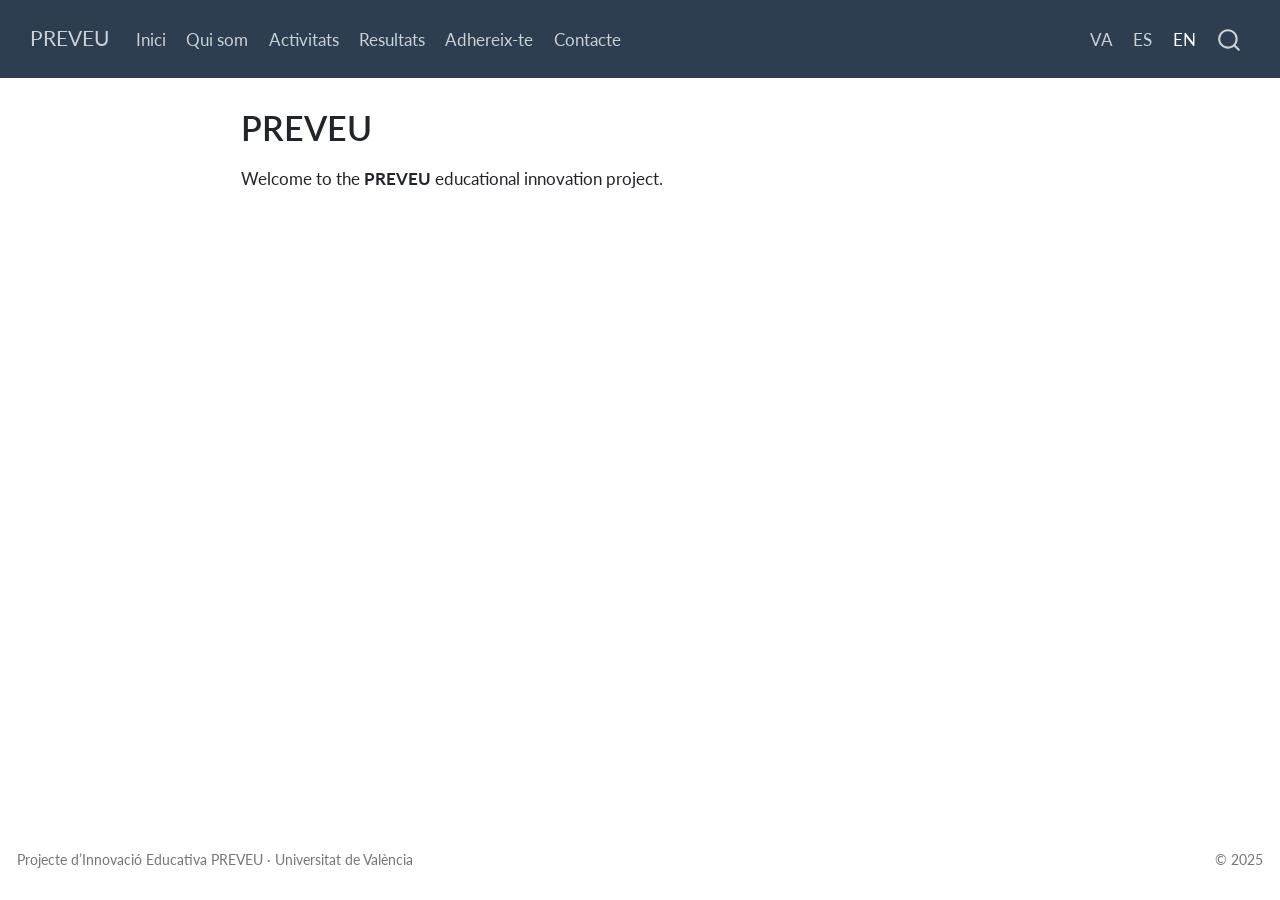
==== docs/en/index.html @ c1e70490 "Primera versió de la web PREVEU" ====
<!DOCTYPE html>
<html xmlns="http://www.w3.org/1999/xhtml" lang="en" xml:lang="en"><head>

<meta charset="utf-8">
<meta name="generator" content="quarto-1.9.38">

<meta name="viewport" content="width=device-width, initial-scale=1.0, user-scalable=yes">


<title>PREVEU</title>
<style>
/* Default styles provided by pandoc.
** See https://pandoc.org/MANUAL.html#variables-for-html for config info.
*/
code{white-space: pre-wrap;}
span.smallcaps{font-variant: small-caps;}
div.columns{display: flex; gap: min(4vw, 1.5em);}
div.column{flex: auto; overflow-x: auto;}
div.hanging-indent{margin-left: 1.5em; text-indent: -1.5em;}
ul.task-list{list-style: none;}
ul.task-list li input[type="checkbox"] {
  width: 0.8em;
  margin: 0 0.8em 0.2em -1em; /* quarto-specific, see https://github.com/quarto-dev/quarto-cli/issues/4556 */ 
  vertical-align: middle;
}
</style>


<script src="../site_libs/quarto-nav/quarto-nav.js"></script>
<script src="../site_libs/quarto-nav/headroom.min.js"></script>
<script src="../site_libs/clipboard/clipboard.min.js"></script>
<script src="../site_libs/quarto-search/autocomplete.umd.js"></script>
<script src="../site_libs/quarto-search/fuse.min.js"></script>
<script src="../site_libs/quarto-search/quarto-search.js"></script>
<meta name="quarto:offset" content="../">
<script src="../site_libs/quarto-html/quarto.js" type="module"></script>
<script src="../site_libs/quarto-html/tabsets/tabsets.js" type="module"></script>
<script src="../site_libs/quarto-html/popper.min.js"></script>
<script src="../site_libs/quarto-html/tippy.umd.min.js"></script>
<script src="../site_libs/quarto-html/anchor.min.js"></script>
<link href="../site_libs/quarto-html/tippy.css" rel="stylesheet">
<link href="../site_libs/quarto-html/quarto-syntax-highlighting-15634bcf2e68342d4ad2dfa704d543f6.css" rel="stylesheet" id="quarto-text-highlighting-styles">
<script src="../site_libs/bootstrap/bootstrap.min.js"></script>
<link href="../site_libs/bootstrap/bootstrap-icons.css" rel="stylesheet">
<link href="../site_libs/bootstrap/bootstrap-6033a600180109c3731f6a886c29932c.min.css" rel="stylesheet" append-hash="true" id="quarto-bootstrap" data-mode="light">
<script id="quarto-search-options" type="application/json">{
  "location": "navbar",
  "copy-button": false,
  "collapse-after": 3,
  "panel-placement": "end",
  "type": "overlay",
  "limit": 50,
  "keyboard-shortcut": [
    "f",
    "/",
    "s"
  ],
  "show-item-context": false,
  "language": {
    "search-no-results-text": "No results",
    "search-matching-documents-text": "matching documents",
    "search-copy-link-title": "Copy link to search",
    "search-hide-matches-text": "Hide additional matches",
    "search-more-match-text": "more match in this document",
    "search-more-matches-text": "more matches in this document",
    "search-clear-button-title": "Clear",
    "search-text-placeholder": "",
    "search-detached-cancel-button-title": "Cancel",
    "search-submit-button-title": "Submit",
    "search-label": "Search"
  }
}</script>


<link rel="stylesheet" href="../styles.css">
</head>

<body class="nav-fixed fullcontent quarto-light">

<div id="quarto-search-results"></div>
  <header id="quarto-header" class="headroom fixed-top">
    <nav class="navbar navbar-expand-lg " data-bs-theme="dark">
      <div class="navbar-container container-fluid">
      <div class="navbar-brand-container mx-auto">
    <a class="navbar-brand" href="../index.html">
    <span class="navbar-title">PREVEU</span>
    </a>
  </div>
            <div id="quarto-search" class="" title="Search"></div>
          <button class="navbar-toggler" type="button" data-bs-toggle="collapse" data-bs-target="#navbarCollapse" aria-controls="navbarCollapse" role="menu" aria-expanded="false" aria-label="Toggle navigation" onclick="if (window.quartoToggleHeadroom) { window.quartoToggleHeadroom(); }">
  <span class="navbar-toggler-icon"></span>
</button>
          <div class="collapse navbar-collapse" id="navbarCollapse">
            <ul class="navbar-nav navbar-nav-scroll me-auto">
  <li class="nav-item">
    <a class="nav-link" href="../index.html"> 
<span class="menu-text">Inici</span></a>
  </li>  
  <li class="nav-item">
    <a class="nav-link" href="../qui-som.html"> 
<span class="menu-text">Qui som</span></a>
  </li>  
  <li class="nav-item">
    <a class="nav-link" href="../activitats.html"> 
<span class="menu-text">Activitats</span></a>
  </li>  
  <li class="nav-item">
    <a class="nav-link" href="../resultats.html"> 
<span class="menu-text">Resultats</span></a>
  </li>  
  <li class="nav-item">
    <a class="nav-link" href="../adhereix-te.html"> 
<span class="menu-text">Adhereix-te</span></a>
  </li>  
  <li class="nav-item">
    <a class="nav-link" href="../contacte.html"> 
<span class="menu-text">Contacte</span></a>
  </li>  
</ul>
            <ul class="navbar-nav navbar-nav-scroll ms-auto">
  <li class="nav-item">
    <a class="nav-link" href="../index.html"> 
<span class="menu-text">VA</span></a>
  </li>  
  <li class="nav-item">
    <a class="nav-link" href="../es/index.html"> 
<span class="menu-text">ES</span></a>
  </li>  
  <li class="nav-item">
    <a class="nav-link active" href="../en/index.html" aria-current="page"> 
<span class="menu-text">EN</span></a>
  </li>  
</ul>
          </div> <!-- /navcollapse -->
            <div class="quarto-navbar-tools">
</div>
      </div> <!-- /container-fluid -->
    </nav>
</header>
<!-- content -->
<div id="quarto-content" class="quarto-container page-columns page-rows-contents page-layout-article page-navbar">
<!-- sidebar -->
<!-- margin-sidebar -->
    
<!-- main -->
<main class="content" id="quarto-document-content">

<header id="title-block-header" class="quarto-title-block default">
<div class="quarto-title">
<h1 class="title">PREVEU</h1>
</div>



<div class="quarto-title-meta">

    
  
    
  </div>
  


</header>


<p>Welcome to the <strong>PREVEU</strong> educational innovation project.</p>



</main> <!-- /main -->
<script id="quarto-html-after-body" type="application/javascript">
  window.document.addEventListener("DOMContentLoaded", function (event) {
    const icon = "";
    const anchorJS = new window.AnchorJS();
    anchorJS.options = {
      placement: 'right',
      icon: icon
    };
    anchorJS.add('.anchored');
    const isCodeAnnotation = (el) => {
      for (const clz of el.classList) {
        if (clz.startsWith('code-annotation-')) {                     
          return true;
        }
      }
      return false;
    }
    const onCopySuccess = function(e) {
      // button target
      const button = e.trigger;
      // don't keep focus
      button.blur();
      // flash "checked"
      button.classList.add('code-copy-button-checked');
      var currentTitle = button.getAttribute("title");
      button.setAttribute("title", "Copied!");
      let tooltip;
      if (window.bootstrap) {
        button.setAttribute("data-bs-toggle", "tooltip");
        button.setAttribute("data-bs-placement", "left");
        button.setAttribute("data-bs-title", "Copied!");
        tooltip = new bootstrap.Tooltip(button, 
          { trigger: "manual", 
            customClass: "code-copy-button-tooltip",
            offset: [0, -8]});
        tooltip.show();    
      }
      setTimeout(function() {
        if (tooltip) {
          tooltip.hide();
          button.removeAttribute("data-bs-title");
          button.removeAttribute("data-bs-toggle");
          button.removeAttribute("data-bs-placement");
        }
        button.setAttribute("title", currentTitle);
        button.classList.remove('code-copy-button-checked');
      }, 1000);
      // clear code selection
      e.clearSelection();
    }
    const getTextToCopy = function(trigger) {
      const outerScaffold = trigger.parentElement.cloneNode(true);
      const codeEl = outerScaffold.querySelector('code');
      for (const childEl of codeEl.children) {
        if (isCodeAnnotation(childEl)) {
          childEl.remove();
        }
      }
      return codeEl.innerText;
    }
    const clipboard = new window.ClipboardJS('.code-copy-button:not([data-in-quarto-modal])', {
      text: getTextToCopy
    });
    clipboard.on('success', onCopySuccess);
    if (window.document.getElementById('quarto-embedded-source-code-modal')) {
      const clipboardModal = new window.ClipboardJS('.code-copy-button[data-in-quarto-modal]', {
        text: getTextToCopy,
        container: window.document.getElementById('quarto-embedded-source-code-modal')
      });
      clipboardModal.on('success', onCopySuccess);
    }
      var localhostRegex = new RegExp(/^(?:http|https):\/\/localhost\:?[0-9]*\//);
      var mailtoRegex = new RegExp(/^mailto:/);
        var filterRegex = new RegExp('/' + window.location.host + '/');
      var isInternal = (href) => {
          return filterRegex.test(href) || localhostRegex.test(href) || mailtoRegex.test(href);
      }
      // Inspect non-navigation links and adorn them if external
     var links = window.document.querySelectorAll('a[href]:not(.nav-link):not(.navbar-brand):not(.toc-action):not(.sidebar-link):not(.sidebar-item-toggle):not(.pagination-link):not(.no-external):not([aria-hidden]):not(.dropdown-item):not(.quarto-navigation-tool):not(.about-link)');
      for (var i=0; i<links.length; i++) {
        const link = links[i];
        if (!isInternal(link.href)) {
          // undo the damage that might have been done by quarto-nav.js in the case of
          // links that we want to consider external
          if (link.dataset.originalHref !== undefined) {
            link.href = link.dataset.originalHref;
          }
        }
      }
    function tippyHover(el, contentFn, onTriggerFn, onUntriggerFn) {
      const config = {
        allowHTML: true,
        maxWidth: 500,
        delay: 100,
        arrow: false,
        appendTo: function(el) {
            return el.parentElement;
        },
        interactive: true,
        interactiveBorder: 10,
        theme: 'quarto',
        placement: 'bottom-start',
      };
      if (contentFn) {
        config.content = contentFn;
      }
      if (onTriggerFn) {
        config.onTrigger = onTriggerFn;
      }
      if (onUntriggerFn) {
        config.onUntrigger = onUntriggerFn;
      }
      window.tippy(el, config); 
    }
    const noterefs = window.document.querySelectorAll('a[role="doc-noteref"]');
    for (var i=0; i<noterefs.length; i++) {
      const ref = noterefs[i];
      tippyHover(ref, function() {
        // use id or data attribute instead here
        let href = ref.getAttribute('data-footnote-href') || ref.getAttribute('href');
        try { href = new URL(href).hash; } catch {}
        const id = href.replace(/^#\/?/, "");
        const note = window.document.getElementById(id);
        if (note) {
          return note.innerHTML;
        } else {
          return "";
        }
      });
    }
    const xrefs = window.document.querySelectorAll('a.quarto-xref');
    const processXRef = (id, note) => {
      // Strip column container classes
      const stripColumnClz = (el) => {
        el.classList.remove("page-full", "page-columns");
        if (el.children) {
          for (const child of el.children) {
            stripColumnClz(child);
          }
        }
      }
      stripColumnClz(note)
      if (id === null || id.startsWith('sec-')) {
        // Special case sections, only their first couple elements
        const container = document.createElement("div");
        if (note.children && note.children.length > 2) {
          container.appendChild(note.children[0].cloneNode(true));
          for (let i = 1; i < note.children.length; i++) {
            const child = note.children[i];
            if (child.tagName === "P" && child.innerText === "") {
              continue;
            } else {
              container.appendChild(child.cloneNode(true));
              break;
            }
          }
          if (window.Quarto?.typesetMath) {
            window.Quarto.typesetMath(container);
          }
          return container.innerHTML
        } else {
          if (window.Quarto?.typesetMath) {
            window.Quarto.typesetMath(note);
          }
          return note.innerHTML;
        }
      } else {
        // Remove any anchor links if they are present
        const anchorLink = note.querySelector('a.anchorjs-link');
        if (anchorLink) {
          anchorLink.remove();
        }
        if (window.Quarto?.typesetMath) {
          window.Quarto.typesetMath(note);
        }
        if (note.classList.contains("callout")) {
          return note.outerHTML;
        } else {
          return note.innerHTML;
        }
      }
    }
    for (var i=0; i<xrefs.length; i++) {
      const xref = xrefs[i];
      tippyHover(xref, undefined, function(instance) {
        instance.disable();
        let url = xref.getAttribute('href');
        let hash = undefined; 
        if (url.startsWith('#')) {
          hash = url;
        } else {
          try { hash = new URL(url).hash; } catch {}
        }
        if (hash) {
          const id = hash.replace(/^#\/?/, "");
          const note = window.document.getElementById(id);
          if (note !== null) {
            try {
              const html = processXRef(id, note.cloneNode(true));
              instance.setContent(html);
            } finally {
              instance.enable();
              instance.show();
            }
          } else {
            // See if we can fetch this
            fetch(url.split('#')[0])
            .then(res => res.text())
            .then(html => {
              const parser = new DOMParser();
              const htmlDoc = parser.parseFromString(html, "text/html");
              const note = htmlDoc.getElementById(id);
              if (note !== null) {
                const html = processXRef(id, note);
                instance.setContent(html);
              } 
            }).finally(() => {
              instance.enable();
              instance.show();
            });
          }
        } else {
          // See if we can fetch a full url (with no hash to target)
          // This is a special case and we should probably do some content thinning / targeting
          fetch(url)
          .then(res => res.text())
          .then(html => {
            const parser = new DOMParser();
            const htmlDoc = parser.parseFromString(html, "text/html");
            const note = htmlDoc.querySelector('main.content');
            if (note !== null) {
              // This should only happen for chapter cross references
              // (since there is no id in the URL)
              // remove the first header
              if (note.children.length > 0 && note.children[0].tagName === "HEADER") {
                note.children[0].remove();
              }
              const html = processXRef(null, note);
              instance.setContent(html);
            } 
          }).finally(() => {
            instance.enable();
            instance.show();
          });
        }
      }, function(instance) {
      });
    }
        let selectedAnnoteEl;
        const selectorForAnnotation = ( cell, annotation) => {
          let cellAttr = 'data-code-cell="' + cell + '"';
          let lineAttr = 'data-code-annotation="' +  annotation + '"';
          const selector = 'span[' + cellAttr + '][' + lineAttr + ']';
          return selector;
        }
        const selectCodeLines = (annoteEl) => {
          const doc = window.document;
          const targetCell = annoteEl.getAttribute("data-target-cell");
          const targetAnnotation = annoteEl.getAttribute("data-target-annotation");
          const annoteSpan = window.document.querySelector(selectorForAnnotation(targetCell, targetAnnotation));
          const lines = annoteSpan.getAttribute("data-code-lines").split(",");
          const lineIds = lines.map((line) => {
            return targetCell + "-" + line;
          })
          let top = null;
          let height = null;
          let parent = null;
          if (lineIds.length > 0) {
              //compute the position of the single el (top and bottom and make a div)
              const el = window.document.getElementById(lineIds[0]);
              top = el.offsetTop;
              height = el.offsetHeight;
              parent = el.parentElement.parentElement;
            if (lineIds.length > 1) {
              const lastEl = window.document.getElementById(lineIds[lineIds.length - 1]);
              const bottom = lastEl.offsetTop + lastEl.offsetHeight;
              height = bottom - top;
            }
            if (top !== null && height !== null && parent !== null) {
              // cook up a div (if necessary) and position it 
              let div = window.document.getElementById("code-annotation-line-highlight");
              if (div === null) {
                div = window.document.createElement("div");
                div.setAttribute("id", "code-annotation-line-highlight");
                div.style.position = 'absolute';
                parent.appendChild(div);
              }
              div.style.top = top - 2 + "px";
              div.style.height = height + 4 + "px";
              div.style.left = 0;
              let gutterDiv = window.document.getElementById("code-annotation-line-highlight-gutter");
              if (gutterDiv === null) {
                gutterDiv = window.document.createElement("div");
                gutterDiv.setAttribute("id", "code-annotation-line-highlight-gutter");
                gutterDiv.style.position = 'absolute';
                const codeCell = window.document.getElementById(targetCell);
                const gutter = codeCell.querySelector('.code-annotation-gutter');
                gutter.appendChild(gutterDiv);
              }
              gutterDiv.style.top = top - 2 + "px";
              gutterDiv.style.height = height + 4 + "px";
            }
            selectedAnnoteEl = annoteEl;
          }
        };
        const unselectCodeLines = () => {
          const elementsIds = ["code-annotation-line-highlight", "code-annotation-line-highlight-gutter"];
          elementsIds.forEach((elId) => {
            const div = window.document.getElementById(elId);
            if (div) {
              div.remove();
            }
          });
          selectedAnnoteEl = undefined;
        };
          // Handle positioning of the toggle
      window.addEventListener(
        "resize",
        throttle(() => {
          elRect = undefined;
          if (selectedAnnoteEl) {
            selectCodeLines(selectedAnnoteEl);
          }
        }, 10)
      );
      function throttle(fn, ms) {
      let throttle = false;
      let timer;
        return (...args) => {
          if(!throttle) { // first call gets through
              fn.apply(this, args);
              throttle = true;
          } else { // all the others get throttled
              if(timer) clearTimeout(timer); // cancel #2
              timer = setTimeout(() => {
                fn.apply(this, args);
                timer = throttle = false;
              }, ms);
          }
        };
      }
        // Attach click handler to the DT
        const annoteDls = window.document.querySelectorAll('dt[data-target-cell]');
        for (const annoteDlNode of annoteDls) {
          annoteDlNode.addEventListener('click', (event) => {
            const clickedEl = event.target;
            if (clickedEl !== selectedAnnoteEl) {
              unselectCodeLines();
              const activeEl = window.document.querySelector('dt[data-target-cell].code-annotation-active');
              if (activeEl) {
                activeEl.classList.remove('code-annotation-active');
              }
              selectCodeLines(clickedEl);
              clickedEl.classList.add('code-annotation-active');
            } else {
              // Unselect the line
              unselectCodeLines();
              clickedEl.classList.remove('code-annotation-active');
            }
          });
        }
    const findCites = (el) => {
      const parentEl = el.parentElement;
      if (parentEl) {
        const cites = parentEl.dataset.cites;
        if (cites) {
          return {
            el,
            cites: cites.split(' ')
          };
        } else {
          return findCites(el.parentElement)
        }
      } else {
        return undefined;
      }
    };
    var bibliorefs = window.document.querySelectorAll('a[role="doc-biblioref"]');
    for (var i=0; i<bibliorefs.length; i++) {
      const ref = bibliorefs[i];
      const citeInfo = findCites(ref);
      if (citeInfo) {
        tippyHover(citeInfo.el, function() {
          var popup = window.document.createElement('div');
          citeInfo.cites.forEach(function(cite) {
            var citeDiv = window.document.createElement('div');
            citeDiv.classList.add('hanging-indent');
            citeDiv.classList.add('csl-entry');
            var biblioDiv = window.document.getElementById('ref-' + cite);
            if (biblioDiv) {
              citeDiv.innerHTML = biblioDiv.innerHTML;
            }
            popup.appendChild(citeDiv);
          });
          return popup.innerHTML;
        });
      }
    }
  });
  </script>
</div> <!-- /content -->
<footer class="footer">
  <div class="nav-footer">
    <div class="nav-footer-left">
<p>Projecte d’Innovació Educativa PREVEU · Universitat de València</p>
</div>   
    <div class="nav-footer-center">
      &nbsp;
    </div>
    <div class="nav-footer-right">
<p>© 2025</p>
</div>
  </div>
</footer>




</body></html>
---- docs/site_libs/quarto-html/tippy.css ----
.tippy-box[data-animation=fade][data-state=hidden]{opacity:0}[data-tippy-root]{max-width:calc(100vw - 10px)}.tippy-box{position:relative;background-color:#333;color:#fff;border-radius:4px;font-size:14px;line-height:1.4;white-space:normal;outline:0;transition-property:transform,visibility,opacity}.tippy-box[data-placement^=top]>.tippy-arrow{bottom:0}.tippy-box[data-placement^=top]>.tippy-arrow:before{bottom:-7px;left:0;border-width:8px 8px 0;border-top-color:initial;transform-origin:center top}.tippy-box[data-placement^=bottom]>.tippy-arrow{top:0}.tippy-box[data-placement^=bottom]>.tippy-arrow:before{top:-7px;left:0;border-width:0 8px 8px;border-bottom-color:initial;transform-origin:center bottom}.tippy-box[data-placement^=left]>.tippy-arrow{right:0}.tippy-box[data-placement^=left]>.tippy-arrow:before{border-width:8px 0 8px 8px;border-left-color:initial;right:-7px;transform-origin:center left}.tippy-box[data-placement^=right]>.tippy-arrow{left:0}.tippy-box[data-placement^=right]>.tippy-arrow:before{left:-7px;border-width:8px 8px 8px 0;border-right-color:initial;transform-origin:center right}.tippy-box[data-inertia][data-state=visible]{transition-timing-function:cubic-bezier(.54,1.5,.38,1.11)}.tippy-arrow{width:16px;height:16px;color:#333}.tippy-arrow:before{content:"";position:absolute;border-color:transparent;border-style:solid}.tippy-content{position:relative;padding:5px 9px;z-index:1}
---- docs/site_libs/quarto-html/quarto-syntax-highlighting-15634bcf2e68342d4ad2dfa704d543f6.css ----
/* quarto syntax highlight colors */
:root {
  --quarto-hl-ot-color: #003B4F;
  --quarto-hl-at-color: #657422;
  --quarto-hl-ss-color: #20794D;
  --quarto-hl-an-color: #5E5E5E;
  --quarto-hl-fu-color: #4758AB;
  --quarto-hl-st-color: #20794D;
  --quarto-hl-cf-color: #003B4F;
  --quarto-hl-op-color: #5E5E5E;
  --quarto-hl-er-color: #AD0000;
  --quarto-hl-bn-color: #AD0000;
  --quarto-hl-al-color: #AD0000;
  --quarto-hl-va-color: #111111;
  --quarto-hl-bu-color: inherit;
  --quarto-hl-ex-color: inherit;
  --quarto-hl-pp-color: #AD0000;
  --quarto-hl-in-color: #5E5E5E;
  --quarto-hl-vs-color: #20794D;
  --quarto-hl-wa-color: #5E5E5E;
  --quarto-hl-do-color: #5E5E5E;
  --quarto-hl-im-color: #00769E;
  --quarto-hl-ch-color: #20794D;
  --quarto-hl-dt-color: #AD0000;
  --quarto-hl-fl-color: #AD0000;
  --quarto-hl-co-color: #5E5E5E;
  --quarto-hl-cv-color: #5E5E5E;
  --quarto-hl-cn-color: #8f5902;
  --quarto-hl-sc-color: #5E5E5E;
  --quarto-hl-dv-color: #AD0000;
  --quarto-hl-kw-color: #003B4F;
}

/* other quarto variables */
:root {
  --quarto-font-monospace: SFMono-Regular, Menlo, Monaco, Consolas, "Liberation Mono", "Courier New", monospace;
}

/* syntax highlight based on Pandoc's rules */
pre > code.sourceCode > span {
  color: #003B4F;
}

code.sourceCode > span {
  color: #003B4F;
}

div.sourceCode,
div.sourceCode pre.sourceCode {
  color: #003B4F;
}

/* Normal */
code span {
  color: #003B4F;
}

/* Alert */
code span.al {
  color: #AD0000;
  font-style: inherit;
}

/* Annotation */
code span.an {
  color: #5E5E5E;
  font-style: inherit;
}

/* Attribute */
code span.at {
  color: #657422;
  font-style: inherit;
}

/* BaseN */
code span.bn {
  color: #AD0000;
  font-style: inherit;
}

/* BuiltIn */
code span.bu {
  font-style: inherit;
}

/* ControlFlow */
code span.cf {
  color: #003B4F;
  font-weight: bold;
  font-style: inherit;
}

/* Char */
code span.ch {
  color: #20794D;
  font-style: inherit;
}

/* Constant */
code span.cn {
  color: #8f5902;
  font-style: inherit;
}

/* Comment */
code span.co {
  color: #5E5E5E;
  font-style: inherit;
}

/* CommentVar */
code span.cv {
  color: #5E5E5E;
  font-style: italic;
}

/* Documentation */
code span.do {
  color: #5E5E5E;
  font-style: italic;
}

/* DataType */
code span.dt {
  color: #AD0000;
  font-style: inherit;
}

/* DecVal */
code span.dv {
  color: #AD0000;
  font-style: inherit;
}

/* Error */
code span.er {
  color: #AD0000;
  font-style: inherit;
}

/* Extension */
code span.ex {
  font-style: inherit;
}

/* Float */
code span.fl {
  color: #AD0000;
  font-style: inherit;
}

/* Function */
code span.fu {
  color: #4758AB;
  font-style: inherit;
}

/* Import */
code span.im {
  color: #00769E;
  font-style: inherit;
}

/* Information */
code span.in {
  color: #5E5E5E;
  font-style: inherit;
}

/* Keyword */
code span.kw {
  color: #003B4F;
  font-weight: bold;
  font-style: inherit;
}

/* Operator */
code span.op {
  color: #5E5E5E;
  font-style: inherit;
}

/* Other */
code span.ot {
  color: #003B4F;
  font-style: inherit;
}

/* Preprocessor */
code span.pp {
  color: #AD0000;
  font-style: inherit;
}

/* SpecialChar */
code span.sc {
  color: #5E5E5E;
  font-style: inherit;
}

/* SpecialString */
code span.ss {
  color: #20794D;
  font-style: inherit;
}

/* String */
code span.st {
  color: #20794D;
  font-style: inherit;
}

/* Variable */
code span.va {
  color: #111111;
  font-style: inherit;
}

/* VerbatimString */
code span.vs {
  color: #20794D;
  font-style: inherit;
}

/* Warning */
code span.wa {
  color: #5E5E5E;
  font-style: italic;
}

.prevent-inlining {
  content: "</";
}

/*# sourceMappingURL=f23921c56f73e400b49028c9186a1aa0.css.map */
---- docs/styles.css ----
/* Estils personalitzats PREVEU */
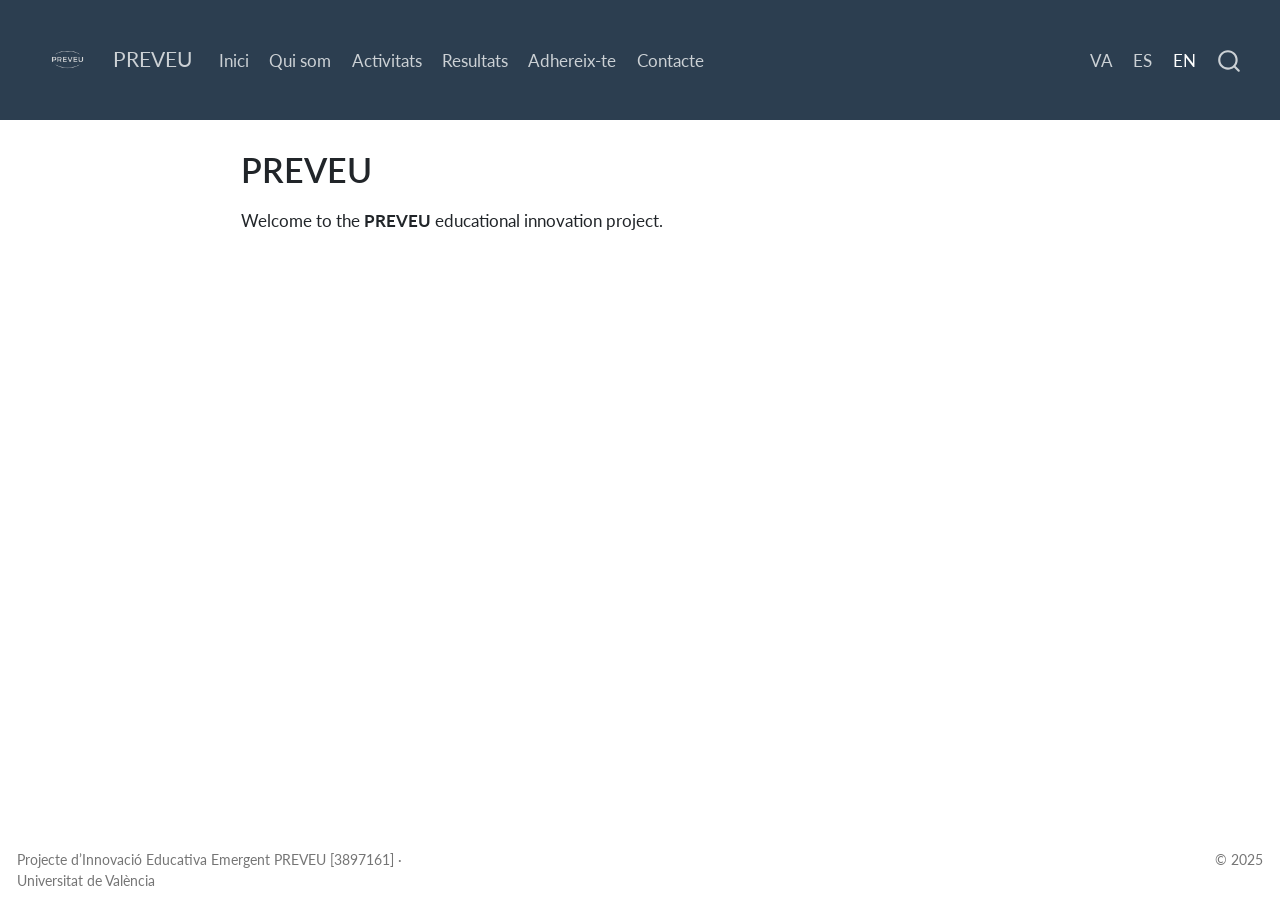
==== commit 1f5acd98: "Activitats realitzades, píndoles, logo i ajustos" ====
--- a/docs/en/index.html
+++ b/docs/en/index.html
@@ -82,6 +82,10 @@
     <nav class="navbar navbar-expand-lg " data-bs-theme="dark">
       <div class="navbar-container container-fluid">
       <div class="navbar-brand-container mx-auto">
+    <a href="../index.html" class="navbar-brand navbar-brand-logo">
+    <img src="../images/PREVEU-logo-blanc.png" alt="Logo PREVEU" class="navbar-logo light-content">
+    <img src="../images/PREVEU-logo-blanc.png" alt="Logo PREVEU" class="navbar-logo dark-content">
+    </a>
     <a class="navbar-brand" href="../index.html">
     <span class="navbar-title">PREVEU</span>
     </a>
@@ -573,7 +577,7 @@
 <footer class="footer">
   <div class="nav-footer">
     <div class="nav-footer-left">
-<p>Projecte d’Innovació Educativa PREVEU · Universitat de València</p>
+<p>Projecte d’Innovació Educativa Emergent PREVEU [3897161] · Universitat de València</p>
 </div>   
     <div class="nav-footer-center">
       &nbsp;
--- a/docs/styles.css
+++ b/docs/styles.css
@@ -1 +1,8 @@
-/* Estils personalitzats PREVEU */
+/* Logo navbar */
+nav.navbar .navbar-brand img.navbar-logo,
+.navbar-brand-logo img.navbar-logo {
+  height: 75px !important;
+  max-height: 75px !important;
+  width: auto !important;
+  max-width: none !important;
+}
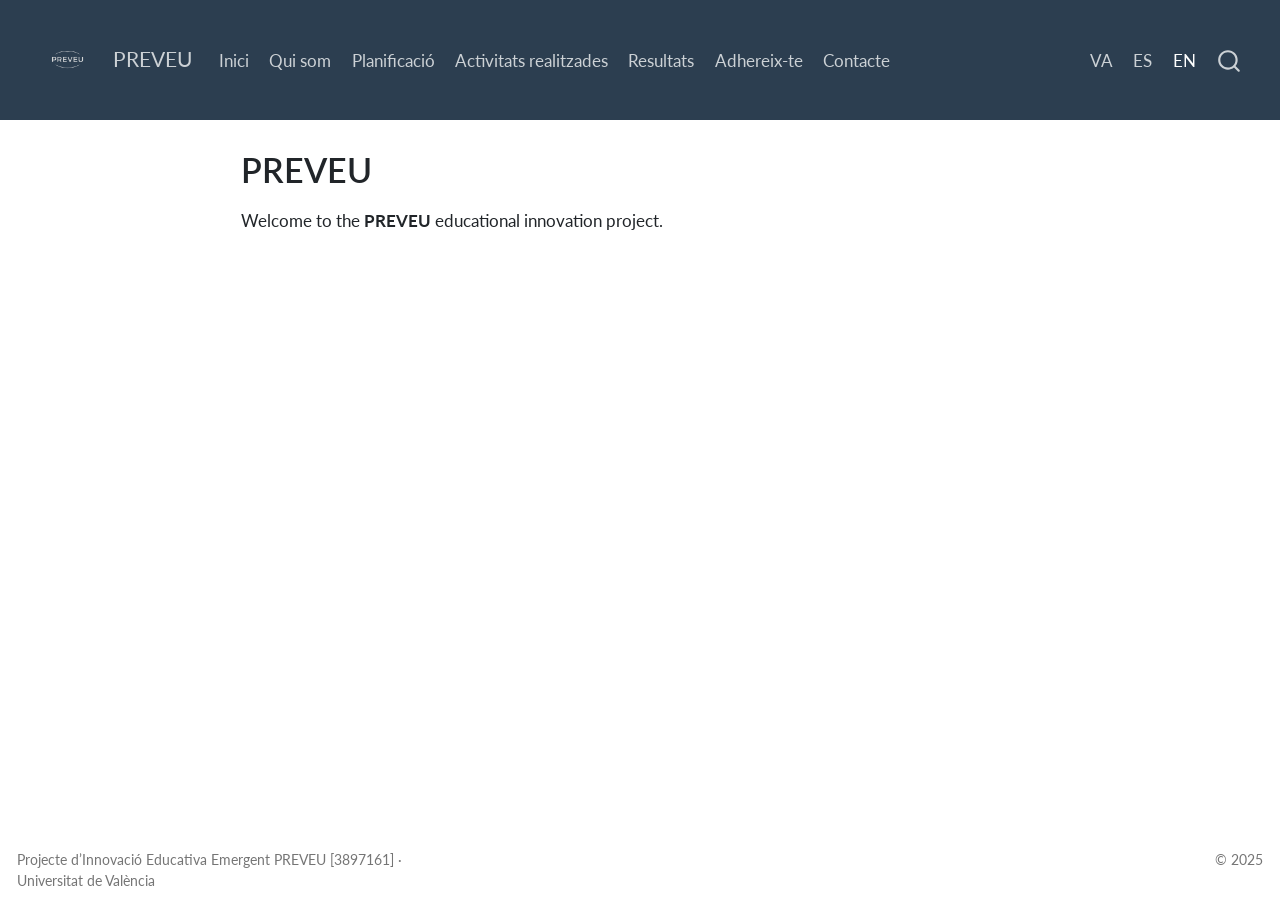
==== commit e9ebc623: "Recompilació completa" ====
--- a/docs/en/index.html
+++ b/docs/en/index.html
@@ -105,8 +105,12 @@
 <span class="menu-text">Qui som</span></a>
   </li>  
   <li class="nav-item">
+    <a class="nav-link" href="../planificacio.html"> 
+<span class="menu-text">Planificació</span></a>
+  </li>  
+  <li class="nav-item">
     <a class="nav-link" href="../activitats.html"> 
-<span class="menu-text">Activitats</span></a>
+<span class="menu-text">Activitats realitzades</span></a>
   </li>  
   <li class="nav-item">
     <a class="nav-link" href="../resultats.html"> 
